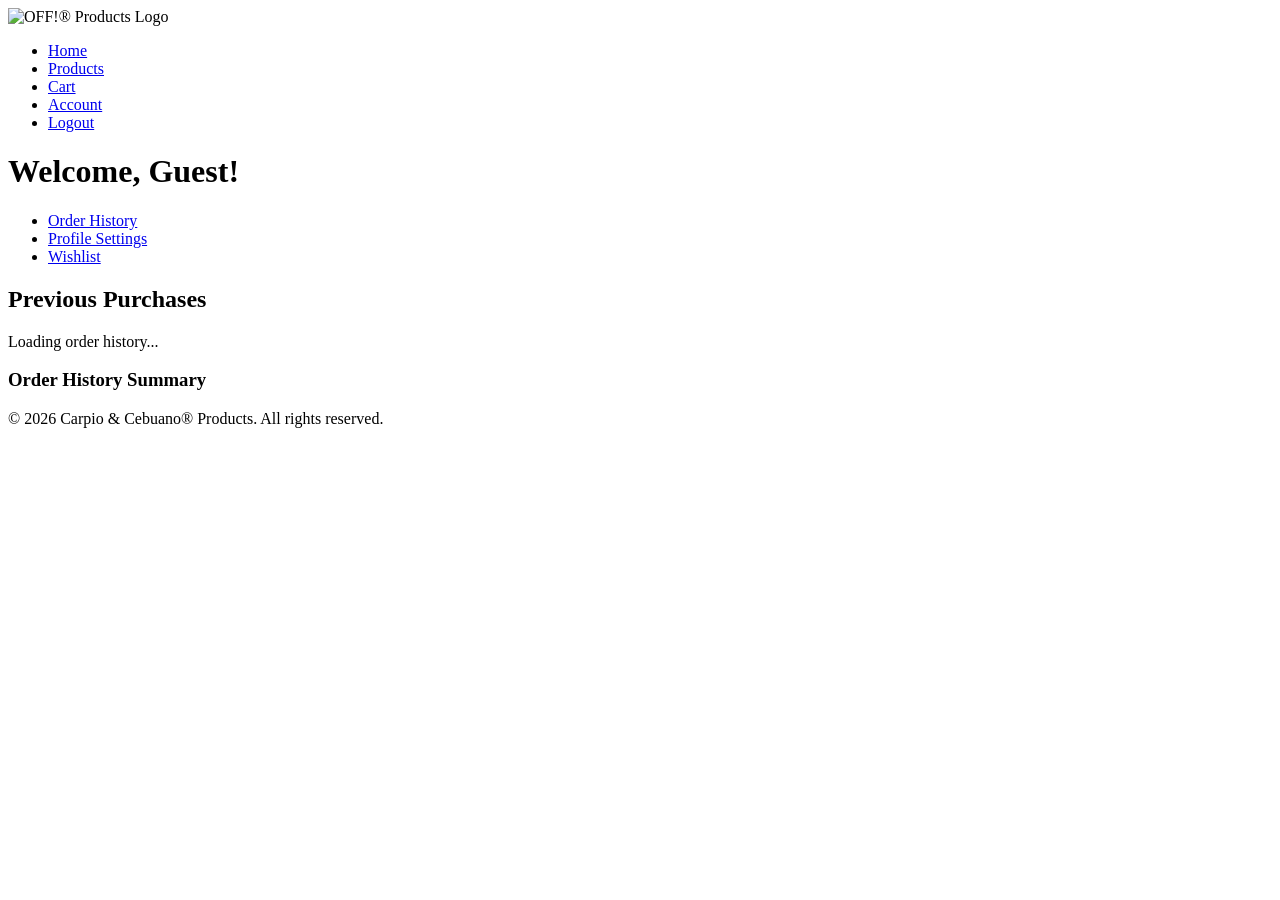
==== src/main/resources/static/account.html @ 857baeae "feat: add frontend fetch api for dynamic product display" ====
<!DOCTYPE html>
<html>
<head>
    <title>My Account - OFF!®</title>
    <link rel="stylesheet" href="/css/style.css">
    <link rel="stylesheet" href="/css/account.css">
</head>
<body>
<header>
    <img src="/images/logo.jpg" alt="OFF!® Products Logo">
    <nav>
        <ul>
            <li><a href="/">Home</a></li>
            <li><a href="/products.html">Products</a></li>
            <li><a href="/cart.html">Cart</a></li>
            <li><a href="/account.html">Account</a></li>
            <li><a href="/index.html">Logout</a></li>
        </ul>
    </nav>
</header>

<main>
    <div class="user-header">
        <h1 id="welcome-message">Welcome, Guest!</h1>
        <nav class="account-nav">
            <ul>
                <li><a href="#order-history" id="order-history-link">Order History</a></li>
                <li><a href="#profile" id="profile-link">Profile Settings</a></li>
                <li><a href="#wishlist" id="wishlist-link">Wishlist</a></li>
            </ul>
        </nav>
    </div>

    <h2>Previous Purchases</h2>
    <div id="orders-container">
        <div class="loading">Loading order history...</div>
    </div>

    <h3>Order History Summary</h3>
    <ul class="order-history" id="order-history-list">
    </ul>
</main>

<footer>
    <p>&copy; 2026 Carpio & Cebuano® Products. All rights reserved.</p>
</footer>

<div id="message-container"></div>
<script src="/js/script.js"></script>

</body>
</html>
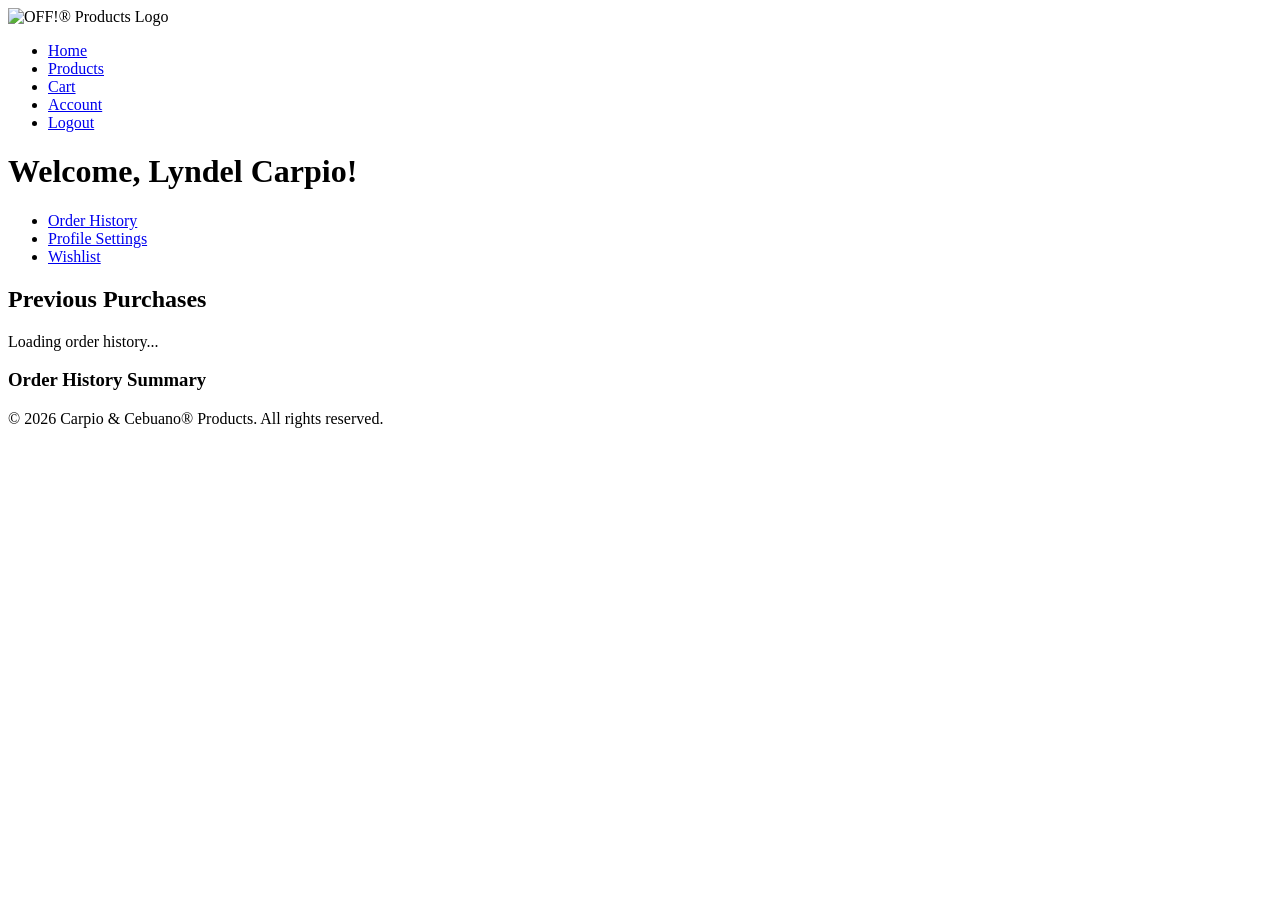
==== commit fb0de519: "Fixed All he Errors From Frontend" ====
--- a/src/main/resources/static/account.html
+++ b/src/main/resources/static/account.html
@@ -14,19 +14,19 @@
             <li><a href="/products.html">Products</a></li>
             <li><a href="/cart.html">Cart</a></li>
             <li><a href="/account.html">Account</a></li>
-            <li><a href="/index.html">Logout</a></li>
+            <li><a href="/index.html" id="logout-nav-btn">Logout</a></li>
         </ul>
     </nav>
 </header>
 
 <main>
     <div class="user-header">
-        <h1 id="welcome-message">Welcome, Guest!</h1>
+        <h1 id="welcome-message">Welcome, Lyndel Carpio!</h1>
         <nav class="account-nav">
             <ul>
-                <li><a href="#order-history" id="order-history-link">Order History</a></li>
-                <li><a href="#profile" id="profile-link">Profile Settings</a></li>
-                <li><a href="#wishlist" id="wishlist-link">Wishlist</a></li>
+                <li><a href="#order-history">Order History</a></li>
+                <li><a href="#profile">Profile Settings</a></li>
+                <li><a href="#wishlist">Wishlist</a></li>
             </ul>
         </nav>
     </div>
@@ -47,6 +47,5 @@
 
 <div id="message-container"></div>
 <script src="/js/script.js"></script>
-
 </body>
 </html>
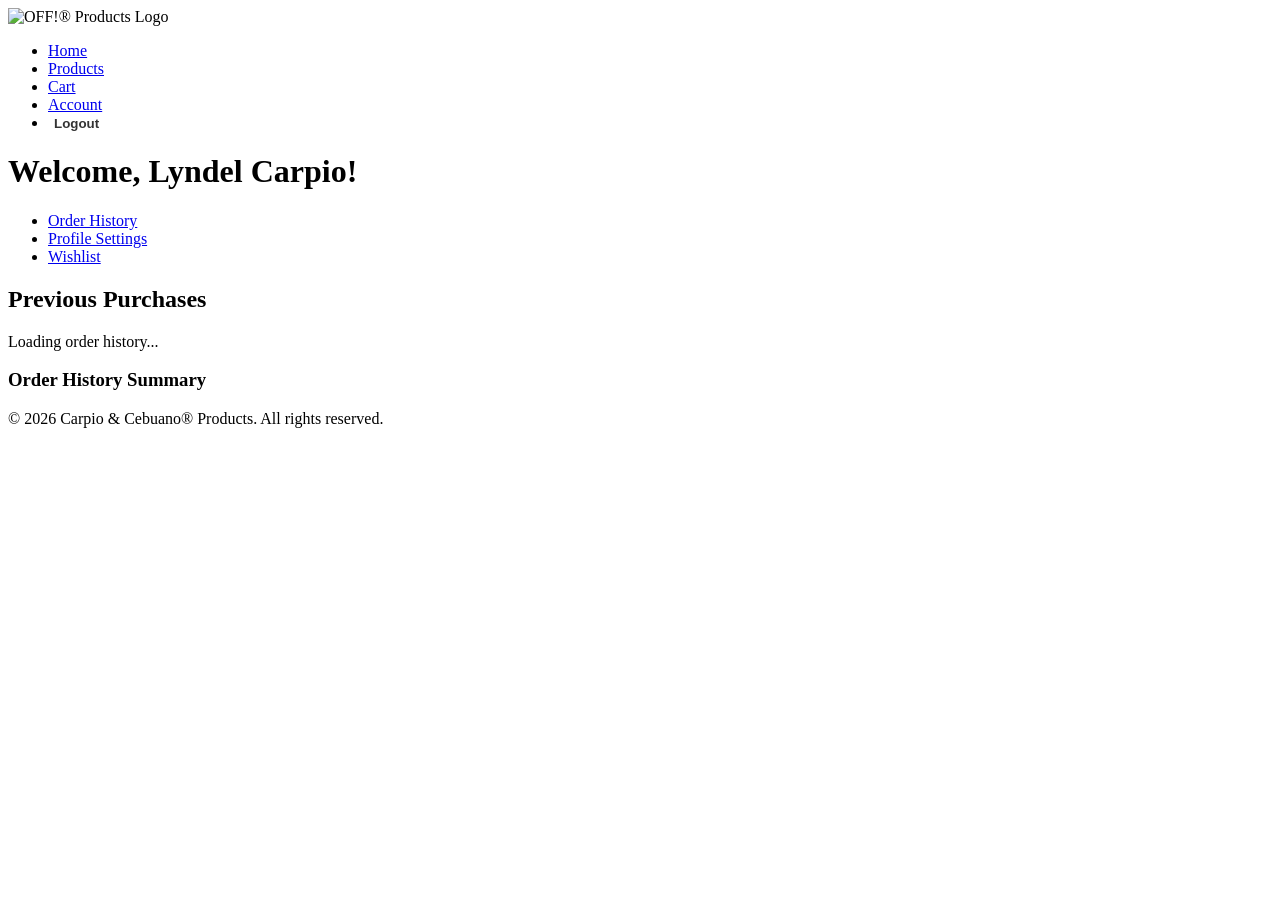
==== commit b36e5771: "feat: frontend integrated with session-based auth and CSRF" ====
--- a/src/main/resources/static/account.html
+++ b/src/main/resources/static/account.html
@@ -1,6 +1,7 @@
 <!DOCTYPE html>
 <html>
 <head>
+    <meta charset="UTF-8">
     <title>My Account - OFF!®</title>
     <link rel="stylesheet" href="/css/style.css">
     <link rel="stylesheet" href="/css/account.css">
@@ -14,7 +15,11 @@
             <li><a href="/products.html">Products</a></li>
             <li><a href="/cart.html">Cart</a></li>
             <li><a href="/account.html">Account</a></li>
-            <li><a href="/index.html" id="logout-nav-btn">Logout</a></li>
+            <li>
+                <form action="/logout" method="post" style="display: inline;">
+                    <button type="submit" style="background: none; border: none; color: #333; cursor: pointer; font-weight: bold;">Logout</button>
+                </form>
+            </li>
         </ul>
     </nav>
 </header>
